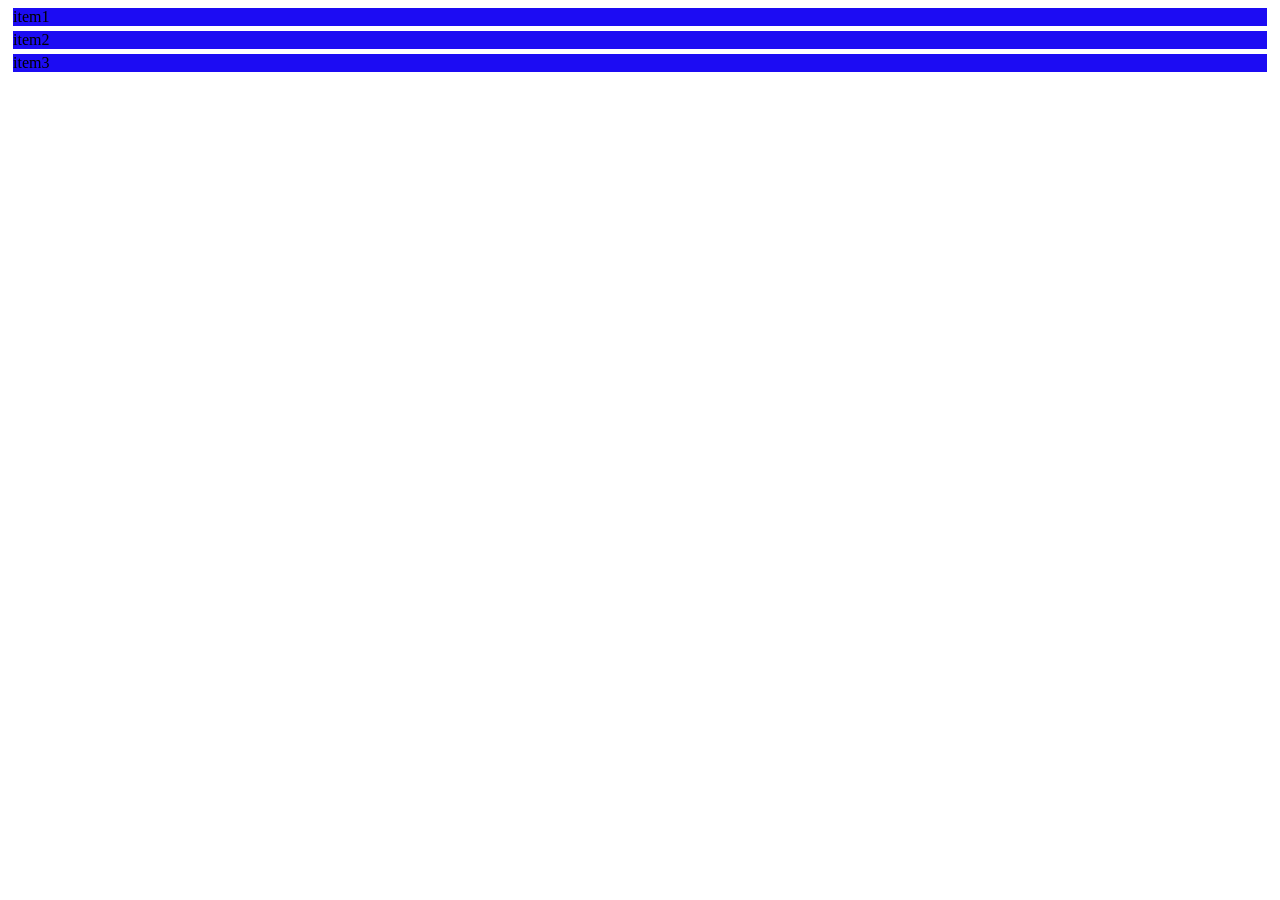
==== FlexBox/O-display-flex.html @ 9a9e12f9 "Adicionado material de apoio em html5 e CSS3, criação da pasta FlexBox" ====
<!DOCTYPE html>
<html lang="pt-br">
<head>
    <meta charset="UTF-8">
    <meta http-equiv="X-UA-Compatible" content="IE=edge">
    <meta name="viewport" content="width=device-width, initial-scale=1.0">
    <title>Fundamentos -display flex</title>
    <style>
    .flex{
        max-width: 300px;
        padding: 10px;
        border: 2px solid black;
    }
    .item{
        background-color: rgb(28, 12, 243);
        margin: 5px;
    }

    </style>
</head>
<body>
    <div>
        <div class="item">item1</div>
        <div class="item">item2</div>
        <div class="item">item3</div>
    </div>
</body>
</html>
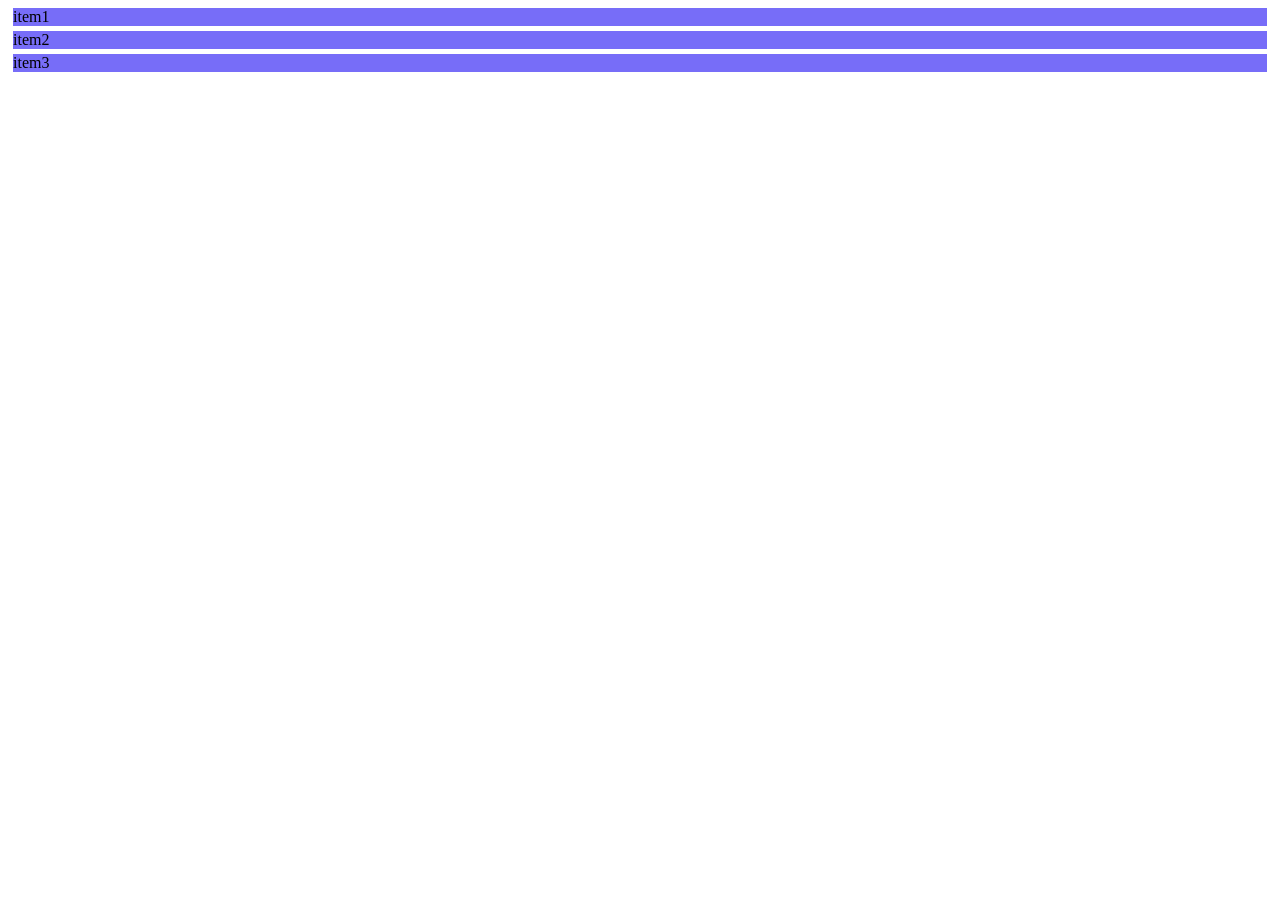
==== commit a03a9669: "Adiacionando comentarios em CSS3" ====
--- a/FlexBox/O-display-flex.html
+++ b/FlexBox/O-display-flex.html
@@ -12,7 +12,7 @@
         border: 2px solid black;
     }
     .item{
-        background-color: rgb(28, 12, 243);
+        background-color: rgb(119, 109, 248);
         margin: 5px;
     }
 
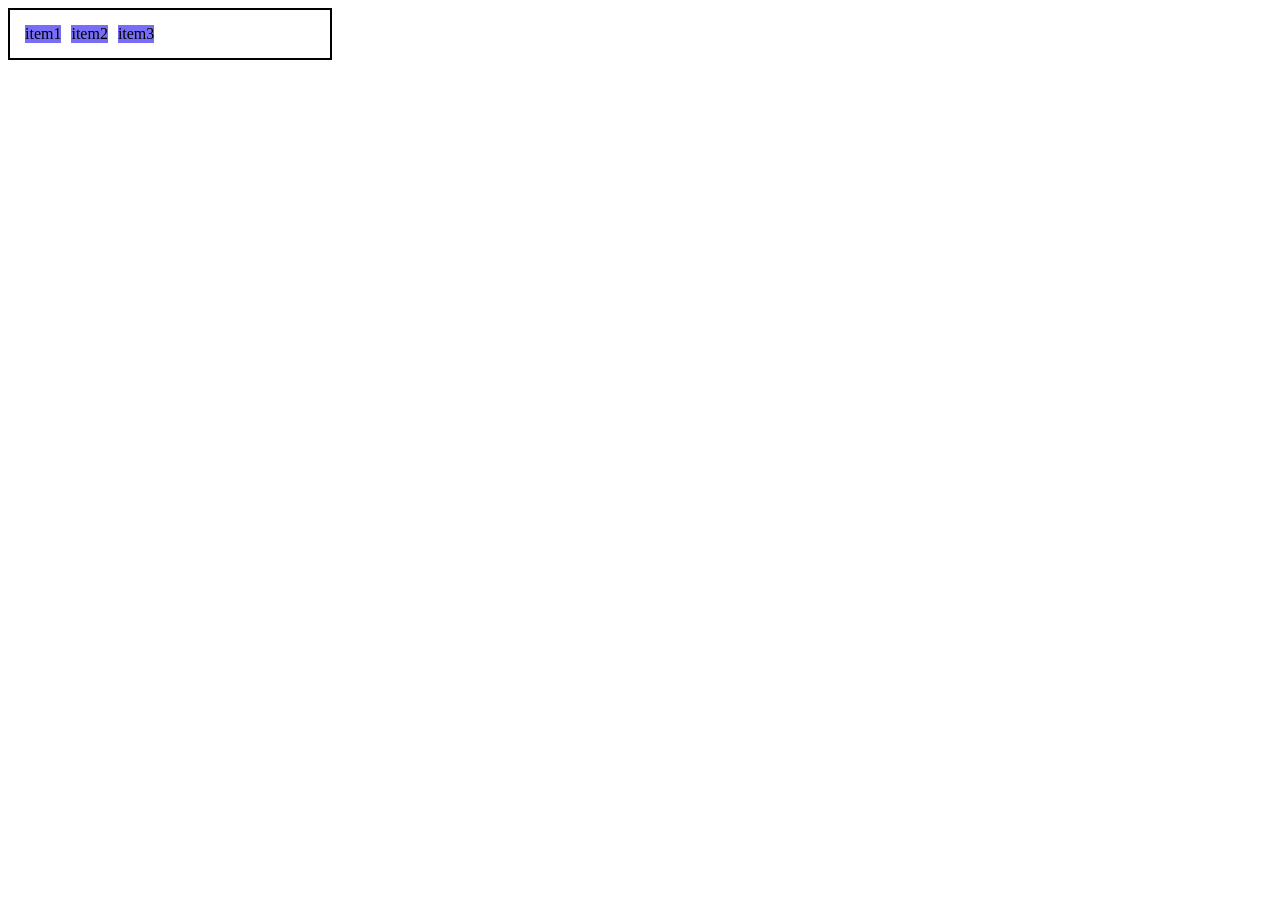
==== commit 7bee7472: "Trabalhando com flex directon" ====
--- a/FlexBox/O-display-flex.html
+++ b/FlexBox/O-display-flex.html
@@ -10,6 +10,7 @@
         max-width: 300px;
         padding: 10px;
         border: 2px solid black;
+        display: flex;
     }
     .item{
         background-color: rgb(119, 109, 248);
@@ -19,7 +20,7 @@
     </style>
 </head>
 <body>
-    <div>
+    <div class = "flex">
         <div class="item">item1</div>
         <div class="item">item2</div>
         <div class="item">item3</div>
